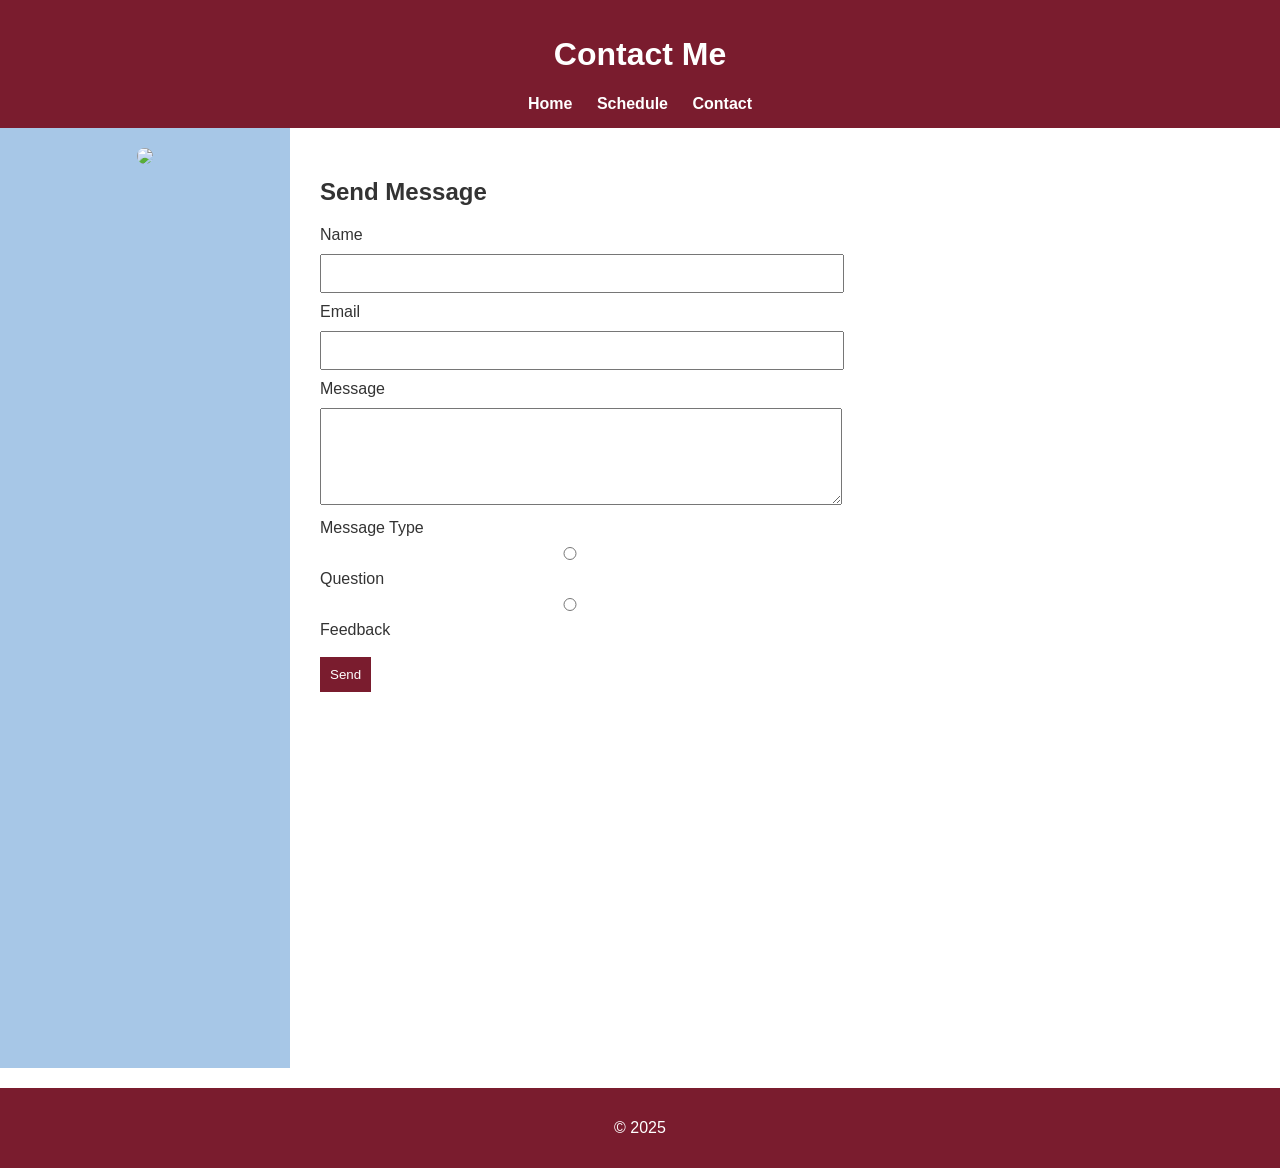
==== contact.html @ 108dcaa5 "Create contact.html" ====
<!DOCTYPE html>
<html>
<head>
<title>Contact</title>
<link rel="stylesheet" href="style.css">
</head>

<body>

<header>

<h1>Contact Me</h1>

<nav>
<a href="index.html">Home</a>
<a href="schedule.html">Schedule</a>
<a href="contact.html">Contact</a>
</nav>

</header>

<div class="container">

<aside class="sidebar">

<img src="images/profile.jpg" class="profile">

</aside>

<main class="content">

<h2>Send Message</h2>

<form action="https://webhook.site/YOUR-ID" method="POST">

<label>Name</label>
<input type="text" required>

<label>Email</label>
<input type="email">

<label>Message</label>
<textarea rows="5"></textarea>

<label>Message Type</label>

<input type="radio" name="type"> Question
<input type="radio" name="type"> Feedback

<br><br>

<button type="submit">Send</button>

</form>

</main>

</div>

<footer>

<p>© 2025</p>

</footer>

</body>

</html>
---- style.css ----
/* GENERAL STYLE */

body{
margin:0;
font-family: Arial, sans-serif;
background-image:url("images/bg.jpg");
background-size:cover;
background-attachment:fixed;
color:#333;
}

/* COLORS */

:root{
--maroon:#7A1C2E;
--pastel-blue:#A7C7E7;
}

/* HEADER */

header{
position:sticky;
top:0;
background:var(--maroon);
color:white;
padding:15px;
text-align:center;
z-index:1000;
}

/* NAVBAR */

.navbar{
display:flex;
justify-content:space-between;
align-items:center;
}

nav a{
color:white;
margin:10px;
text-decoration:none;
font-weight:bold;
transition:0.3s;
}

nav a:hover{
color:var(--pastel-blue);
}

/* LAYOUT */

.container{
display:flex;
}

/* LEFT SIDEBAR */

.sidebar{
width:250px;
background:var(--pastel-blue);
padding:20px;
text-align:center;
min-height:100vh;
}

.profile{
width:150px;
border-radius:50%;
}

/* MAIN CONTENT */

.content{
flex:1;
padding:30px;
background:white;
}

/* ABOUT ME PSEUDO ELEMENT */

.about p::first-letter{
font-size:35px;
color:var(--maroon);
font-weight:bold;
}

/* LINKS */

a{
text-decoration:none;
color:var(--maroon);
}

/* TABLE */

table{
width:100%;
border-collapse:collapse;
}

th, td{
border:1px solid #ccc;
padding:10px;
text-align:center;
}

tr:nth-child(odd){
background:#f4f4f4;
}

tr:nth-child(odd):hover{
background:#ddd;
}

tr:nth-child(even):hover{
background:#cce5ff;
}

/* FORM */

form{
max-width:500px;
}

input, textarea{
width:100%;
padding:10px;
margin:10px 0;
}

button{
background:var(--maroon);
color:white;
border:none;
padding:10px;
cursor:pointer;
transition:0.3s;
}

button:hover{
background:var(--pastel-blue);
color:black;
}

/* FOOTER */

footer{
text-align:center;
padding:15px;
background:var(--maroon);
color:white;
margin-top:20px;
}

/* RESPONSIVE */

@media(max-width:768px){

.container{
flex-direction:column;
}

.sidebar{
width:100%;
}

}
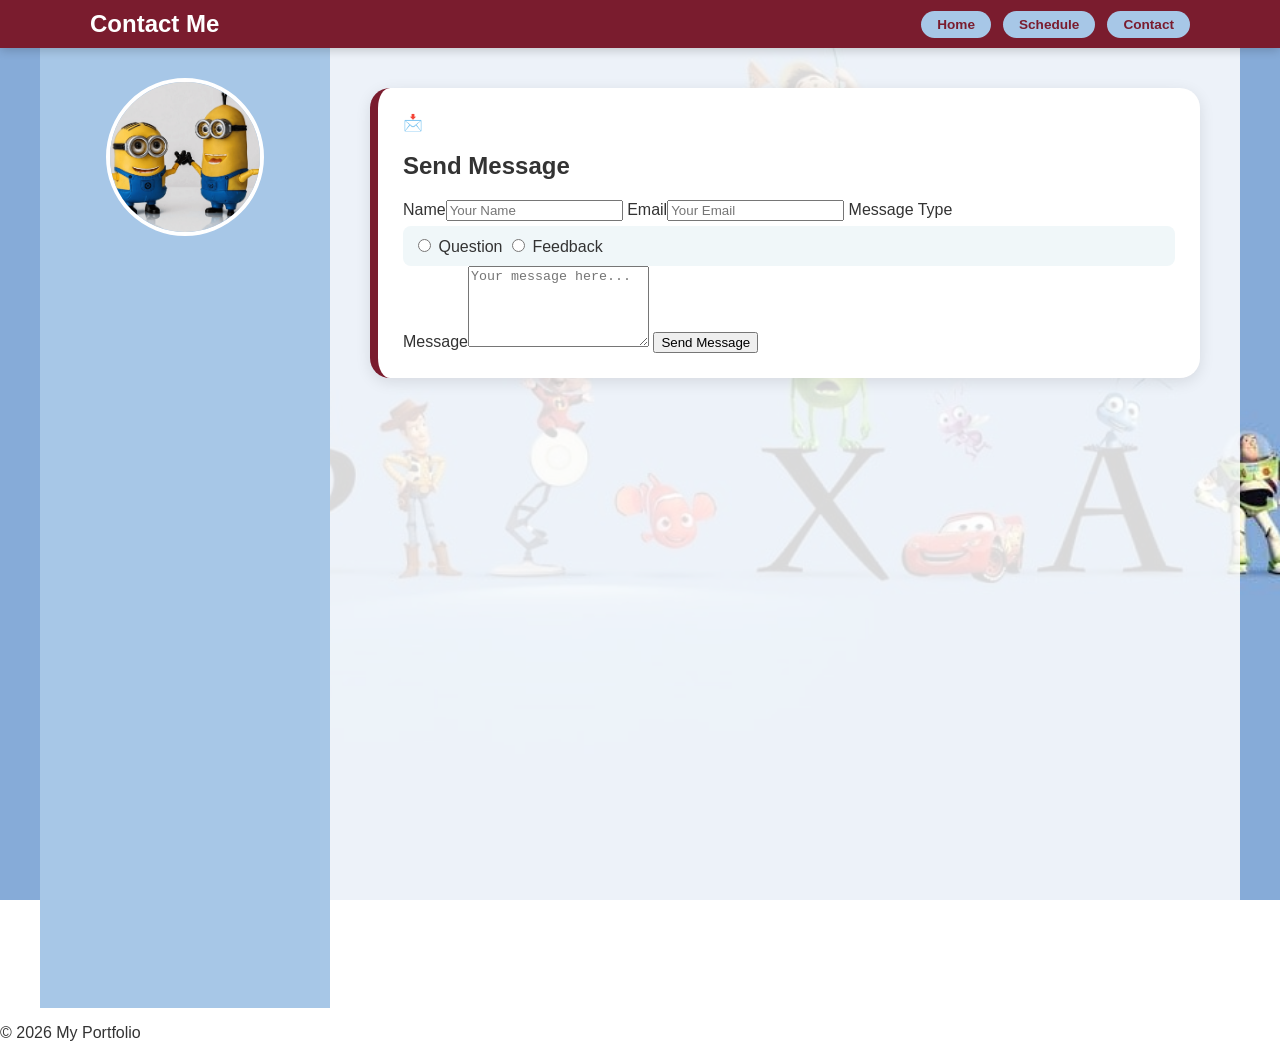
==== commit 0d86665a: "Update contact.html" ====
--- a/contact.html
+++ b/contact.html
@@ -1,68 +1,40 @@
 <!DOCTYPE html>
-<html>
+<html lang="en">
 <head>
-<title>Contact</title>
-<link rel="stylesheet" href="style.css">
+    <meta charset="UTF-8">
+    <title>Contact Me</title>
+    <link rel="stylesheet" href="style.css">
 </head>
-
 <body>
-
 <header>
-
-<h1>Contact Me</h1>
-
-<nav>
-<a href="index.html">Home</a>
-<a href="schedule.html">Schedule</a>
-<a href="contact.html">Contact</a>
-</nav>
-
+    <div class="header-container">
+        <h1>Contact Me</h1>
+        <nav class="jump-links">
+            <a href="index.html">Home</a>
+            <a href="schedule.html">Schedule</a>
+            <a href="contact.html">Contact</a>
+        </nav>
+    </div>
 </header>
-
 <div class="container">
-
-<aside class="sidebar">
-
-<img src="images/profile.jpg" class="profile">
-
-</aside>
-
-<main class="content">
-
-<h2>Send Message</h2>
-
-<form action="https://webhook.site/YOUR-ID" method="POST">
-
-<label>Name</label>
-<input type="text" required>
-
-<label>Email</label>
-<input type="email">
-
-<label>Message</label>
-<textarea rows="5"></textarea>
-
-<label>Message Type</label>
-
-<input type="radio" name="type"> Question
-<input type="radio" name="type"> Feedback
-
-<br><br>
-
-<button type="submit">Send</button>
-
-</form>
-
-</main>
-
+    <aside class="sidebar"><img src="images/profile.jpg" class="profile"></aside>
+    <main class="content">
+        <section class="card-section">
+            <div class="section-header"><span class="section-icon">📩</span><h2>Send Message</h2></div>
+            <form action="https://webhook.site/YOUR-ID" method="POST">
+                <label>Name</label><input type="text" placeholder="Your Name" required>
+                <label>Email</label><input type="email" placeholder="Your Email">
+                <label>Message Type</label>
+                <div style="background:#f0f7f9; padding:10px; border-radius:8px; margin-top:5px;">
+                    <input type="radio" name="type" value="Question"> Question
+                    <input type="radio" name="type" value="Feedback"> Feedback
+                </div>
+                <label>Message</label><textarea rows="5" placeholder="Your message here..."></textarea>
+                <button type="submit">Send Message</button>
+            </form>
+        </section>
+    </main>
 </div>
-
-<footer>
-
-<p>© 2025</p>
-
-</footer>
-
+<footer><p>© 2026 My Portfolio</p></footer>
 </body>
-
 </html>
--- a/style.css
+++ b/style.css
@@ -1,168 +1,102 @@
-/* GENERAL STYLE */
-
-body{
-margin:0;
-font-family: Arial, sans-serif;
-background-image:url("images/bg.jpg");
-background-size:cover;
-background-attachment:fixed;
-color:#333;
+:root {
+    --maroon: #7A1C2E;
+    --pastel-blue: #A7C7E7;
 }
 
-/* COLORS */
-
-:root{
---maroon:#7A1C2E;
---pastel-blue:#A7C7E7;
+html {
+    scroll-behavior: smooth;
+    scroll-padding-top: 100px;
 }
 
-/* HEADER */
-
-header{
-position:sticky;
-top:0;
-background:var(--maroon);
-color:white;
-padding:15px;
-text-align:center;
-z-index:1000;
+body {
+    margin: 0;
+    font-family: Arial, sans-serif;
+    background-image: url("images/bg.jpg");
+    background-size: cover;
+    background-attachment: fixed;
+    color: #333333;
 }
 
-/* NAVBAR */
-
-.navbar{
-display:flex;
-justify-content:space-between;
-align-items:center;
+header {
+    position: sticky;
+    top: 0;
+    background: var(--maroon);
+    color: white;
+    padding: 10px 30px;
+    z-index: 1000;
+    box-shadow: 0 2px 10px rgba(0,0,0,0.2);
 }
 
-nav a{
-color:white;
-margin:10px;
-text-decoration:none;
-font-weight:bold;
-transition:0.3s;
+.header-container {
+    display: flex;
+    justify-content: space-between;
+    align-items: center;
+    max-width: 1100px;
+    margin: 0 auto;
 }
 
-nav a:hover{
-color:var(--pastel-blue);
+header h1 {
+    margin: 0;
+    font-size: 1.5rem;
 }
 
-/* LAYOUT */
-
-.container{
-display:flex;
+.jump-links {
+    display: flex;
+    gap: 12px;
 }
 
-/* LEFT SIDEBAR */
-
-.sidebar{
-width:250px;
-background:var(--pastel-blue);
-padding:20px;
-text-align:center;
-min-height:100vh;
+.jump-links a {
+    text-decoration: none;
+    color: var(--maroon) !important;
+    background-color: var(--pastel-blue);
+    padding: 6px 16px;
+    border-radius: 20px;
+    font-weight: bold;
+    font-size: 0.85em;
+    transition: 0.3s ease;
 }
 
-.profile{
-width:150px;
-border-radius:50%;
+.jump-links a:hover {
+    background-color: white;
+    transform: translateY(-2px);
 }
 
-/* MAIN CONTENT */
-
-.content{
-flex:1;
-padding:30px;
-background:white;
+.container {
+    display: flex;
+    max-width: 1200px;
+    margin: 0 auto;
 }
 
-/* ABOUT ME PSEUDO ELEMENT */
-
-.about p::first-letter{
-font-size:35px;
-color:var(--maroon);
-font-weight:bold;
+.sidebar {
+    width: 250px;
+    background: var(--pastel-blue);
+    padding: 30px 20px;
+    text-align: center;
+    min-height: 100vh;
 }
 
-/* LINKS */
-
-a{
-text-decoration:none;
-color:var(--maroon);
+.profile {
+    width: 150px;
+    height: 150px;
+    border-radius: 50%;
+    object-fit: cover;
+    border: 4px solid white;
+    margin-bottom: 15px;
 }
 
-/* TABLE */
-
-table{
-width:100%;
-border-collapse:collapse;
+.content {
+    flex: 1;
+    padding: 40px;
+    background: rgba(255, 255, 255, 0.85);
 }
 
-th, td{
-border:1px solid #ccc;
-padding:10px;
-text-align:center;
+.card-section {
+    background-color: #ffffff;
+    border-radius: 20px;
+    padding: 25px;
+    margin-bottom: 30px;
+    border-left: 8px solid var(--maroon);
+    box-shadow: 0 4px 15px rgba(0,0,0,0.1);
 }
 
-tr:nth-child(odd){
-background:#f4f4f4;
-}
-
-tr:nth-child(odd):hover{
-background:#ddd;
-}
-
-tr:nth-child(even):hover{
-background:#cce5ff;
-}
-
-/* FORM */
-
-form{
-max-width:500px;
-}
-
-input, textarea{
-width:100%;
-padding:10px;
-margin:10px 0;
-}
-
-button{
-background:var(--maroon);
-color:white;
-border:none;
-padding:10px;
-cursor:pointer;
-transition:0.3s;
-}
-
-button:hover{
-background:var(--pastel-blue);
-color:black;
-}
-
-/* FOOTER */
-
-footer{
-text-align:center;
-padding:15px;
-background:var(--maroon);
-color:white;
-margin-top:20px;
-}
-
-/* RESPONSIVE */
-
-@media(max-width:768px){
-
-.container{
-flex-direction:column;
-}
-
-.sidebar{
-width:100%;
-}
-
-}
+.section-header {
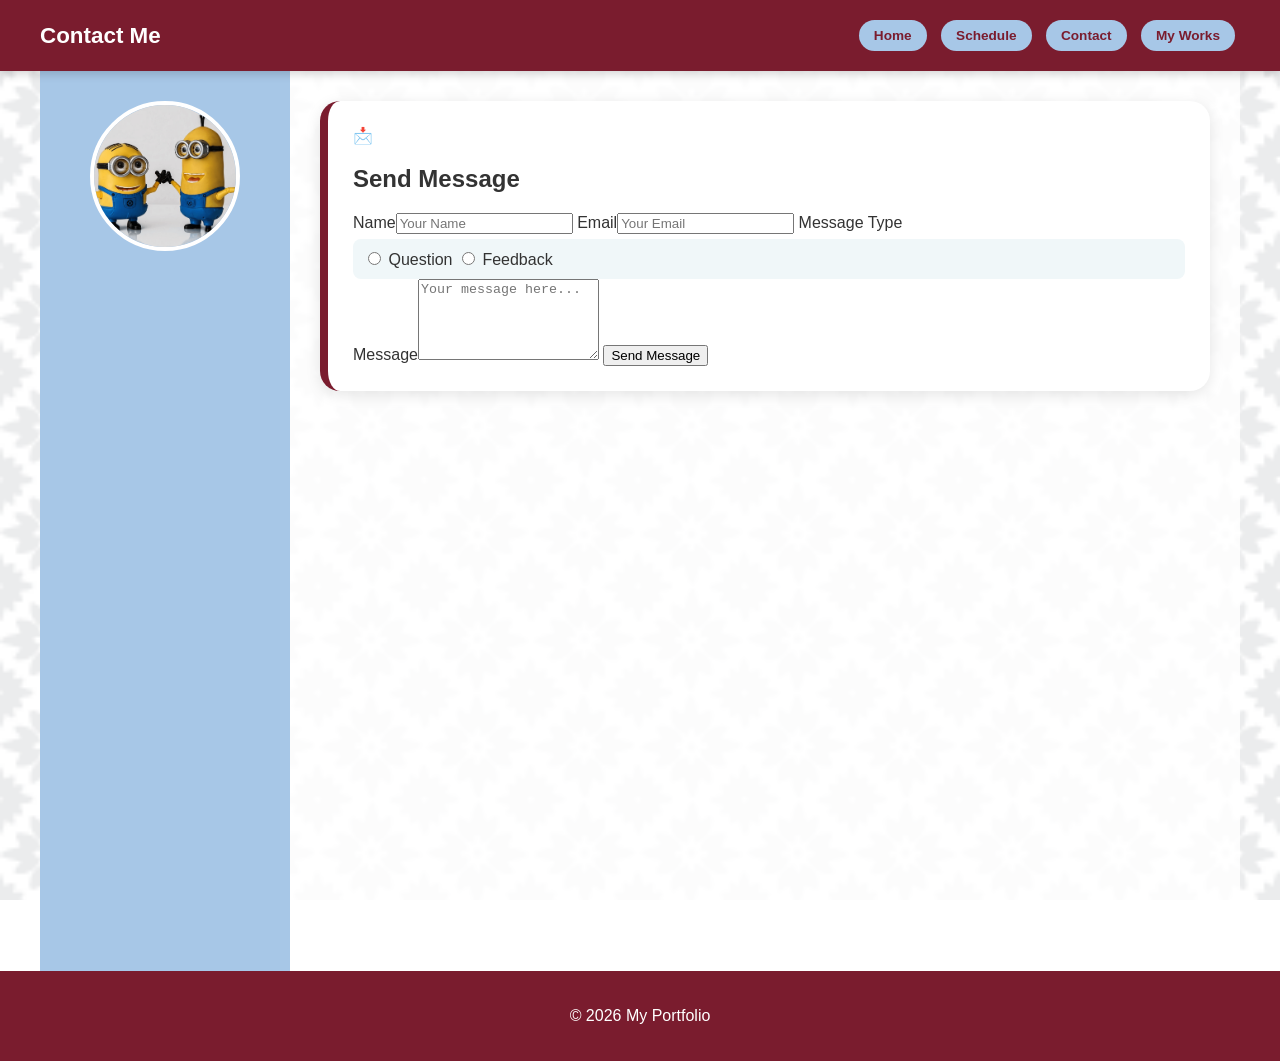
==== commit 5535ac99: "Update contact.html" ====
--- a/contact.html
+++ b/contact.html
@@ -9,11 +9,12 @@
 <header>
     <div class="header-container">
         <h1>Contact Me</h1>
-        <nav class="jump-links">
-            <a href="index.html">Home</a>
-            <a href="schedule.html">Schedule</a>
-            <a href="contact.html">Contact</a>
-        </nav>
+       <nav>
+         <a href="index.html">Home</a>
+         <a href="schedule.html">Schedule</a>
+         <a href="contact.html">Contact</a>
+         <a href="myworks.html">My Works</a>
+       </nav>
     </div>
 </header>
 <div class="container">
--- a/style.css
+++ b/style.css
@@ -1,28 +1,33 @@
 :root {
     --maroon: #7A1C2E;
     --pastel-blue: #A7C7E7;
+    --white: #ffffff;
+}
+
+* {
+    box-sizing: border-box;
 }
 
 html {
     scroll-behavior: smooth;
-    scroll-padding-top: 100px;
+    scroll-padding-top: 110px;
 }
 
 body {
     margin: 0;
-    font-family: Arial, sans-serif;
+    font-family: 'Arial', sans-serif;
     background-image: url("images/bg.jpg");
     background-size: cover;
     background-attachment: fixed;
-    color: #333333;
+    color: #333;
 }
 
 header {
     position: sticky;
     top: 0;
     background: var(--maroon);
-    color: white;
-    padding: 10px 30px;
+    color: var(--white);
+    padding: 15px;
     z-index: 1000;
     box-shadow: 0 2px 10px rgba(0,0,0,0.2);
 }
@@ -31,33 +36,31 @@
     display: flex;
     justify-content: space-between;
     align-items: center;
-    max-width: 1100px;
+    max-width: 1200px;
     margin: 0 auto;
+    flex-wrap: wrap;
 }
 
 header h1 {
     margin: 0;
-    font-size: 1.5rem;
+    font-size: 1.4rem;
 }
 
-.jump-links {
-    display: flex;
-    gap: 12px;
-}
-
-.jump-links a {
+nav a, .jump-links a, .sidebar a {
     text-decoration: none;
     color: var(--maroon) !important;
     background-color: var(--pastel-blue);
-    padding: 6px 16px;
+    padding: 8px 15px;
     border-radius: 20px;
     font-weight: bold;
     font-size: 0.85em;
-    transition: 0.3s ease;
+    transition: 0.3s;
+    display: inline-block;
+    margin: 5px;
 }
 
-.jump-links a:hover {
-    background-color: white;
+nav a:hover, .jump-links a:hover, .sidebar a:hover {
+    background-color: var(--white);
     transform: translateY(-2px);
 }
 
@@ -65,12 +68,13 @@
     display: flex;
     max-width: 1200px;
     margin: 0 auto;
+    flex-wrap: wrap;
 }
 
 .sidebar {
-    width: 250px;
+    flex: 0 0 250px;
     background: var(--pastel-blue);
-    padding: 30px 20px;
+    padding: 30px 15px;
     text-align: center;
     min-height: 100vh;
 }
@@ -79,19 +83,20 @@
     width: 150px;
     height: 150px;
     border-radius: 50%;
+    border: 4px solid var(--white);
     object-fit: cover;
-    border: 4px solid white;
     margin-bottom: 15px;
 }
 
 .content {
     flex: 1;
-    padding: 40px;
+    padding: 30px;
     background: rgba(255, 255, 255, 0.85);
+    min-width: 320px;
 }
 
 .card-section {
-    background-color: #ffffff;
+    background-color: var(--white);
     border-radius: 20px;
     padding: 25px;
     margin-bottom: 30px;
@@ -99,4 +104,66 @@
     box-shadow: 0 4px 15px rgba(0,0,0,0.1);
 }
 
-.section-header {
+.about-text::first-letter {
+    font-size: 40px;
+    color: var(--maroon);
+    font-weight: bold;
+    float: left;
+    margin-right: 8px;
+}
+
+table {
+    width: 100%;
+    border-collapse: collapse;
+    margin: 15px 0;
+    background: white;
+}
+
+th {
+    background: var(--maroon);
+    color: white;
+    padding: 12px;
+}
+
+td {
+    border: 1px solid #ddd;
+    padding: 10px;
+    text-align: center;
+}
+
+tbody tr:nth-child(odd) {
+    background-color: #f4f8fb;
+}
+
+tbody tr:hover {
+    background-color: var(--pastel-blue);
+}
+
+footer {
+    text-align: center;
+    padding: 20px;
+    background: var(--maroon);
+    color: var(--white);
+}
+
+@media (max-width: 768px) {
+    .header-container {
+        flex-direction: column;
+    }
+    .container {
+        flex-direction: column;
+    }
+    .sidebar {
+        flex: 1 1 auto;
+        width: 100%;
+        min-height: auto;
+    }
+    .content {
+        padding: 15px;
+    }
+    table {
+        font-size: 12px;
+        display: block;
+        overflow-x: auto;
+    }
+}
